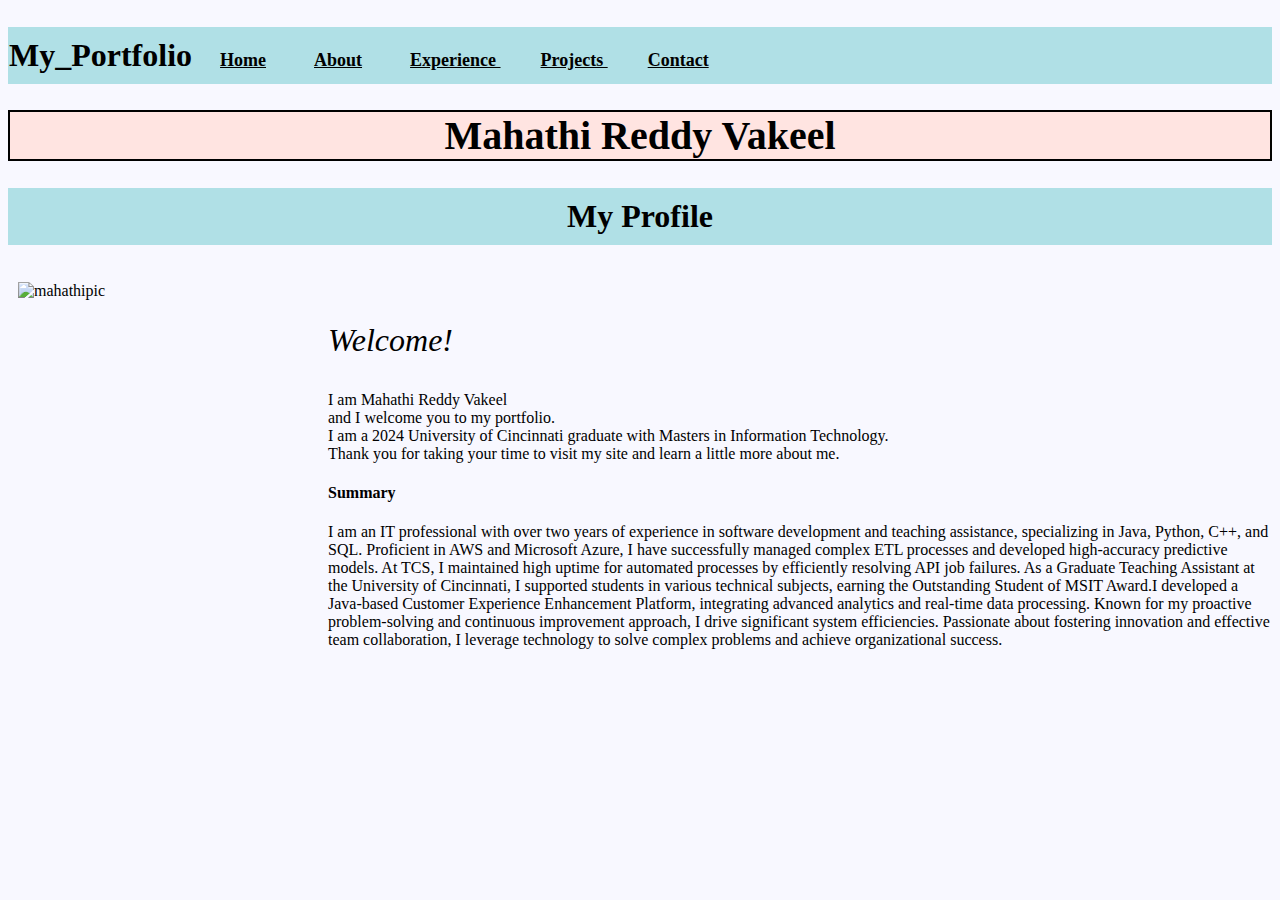
==== index.html @ 349d613b "Create index.html" ====
<!doctype html>
<html lang="en-US">

<head>

<title>Mahathi Reddy Vakeel's Portfolio</title>

<style>

body {background-color: ghostwhite;}

H1 {background-color: mistyrose;}
H2 {
    background-color: powderblue; 
    font-size: 200%; 
    color: black; 
    padding:10px 1px;
   }
.button {
    color: black;
    border: none;
    padding: 10px 20px;
    cursor: pointer;
    Font-size:18px;
    }
</style>
</head>

                   <!--head completed-->




<body>


<h2>
My_Portfolio
<a href="file:///Users/vakeelmahathireddy/Desktop/Home.html" class=button> Home</a>
<a href="file:///Users/vakeelmahathireddy/Desktop/about.html" class=button> About</a>
<a href="file:///Users/vakeelmahathireddy/Desktop/Experience.html" class=button>Experience </a>	
<a href="file:///Users/vakeelmahathireddy/Desktop/Projects.html" class=button>Projects </a>
<a href="file:///Users/vakeelmahathireddy/Desktop/contact.html" class=button> Contact</a>
</h2>


<h1 style="font-size:40px; font-color:black; text-align:center; border:2px solid black;"> Mahathi Reddy Vakeel</h1>
<h2 style="background-color: powderblue; text-align:center;">My Profile</h2>


<p>
<img src="MyProfilePic.jpeg" alt="mahathipic" style="float:left;width:300px;height:400px;padding:10px">
<br>
<p style="font-size:200%"><I> Welcome!</I></p>
I am Mahathi Reddy Vakeel <br>
and I welcome you to my portfolio.<br>
I am a 2024 University of Cincinnati graduate with Masters in Information Technology.<br> Thank you for taking your time to visit my site and learn a little more about me.
</p>

<h4>Summary</h4>
<p title="My Professional Experience" >I am an IT professional with over two years of experience in software development and teaching assistance, specializing in Java, Python, C++, and SQL. Proficient in AWS and Microsoft Azure, I have successfully managed complex ETL processes and developed high-accuracy predictive models. At TCS, I maintained high uptime for automated processes by efficiently resolving API job failures. As a Graduate Teaching Assistant at the University of Cincinnati, I supported students in various technical subjects, earning the Outstanding Student of MSIT Award.I developed a Java-based Customer Experience Enhancement Platform, integrating advanced analytics and real-time data processing. Known for my proactive problem-solving and continuous improvement approach, I drive significant system efficiencies. Passionate about fostering innovation and effective team collaboration, I leverage technology to solve complex problems and achieve organizational success.</p>

</body>
</html>
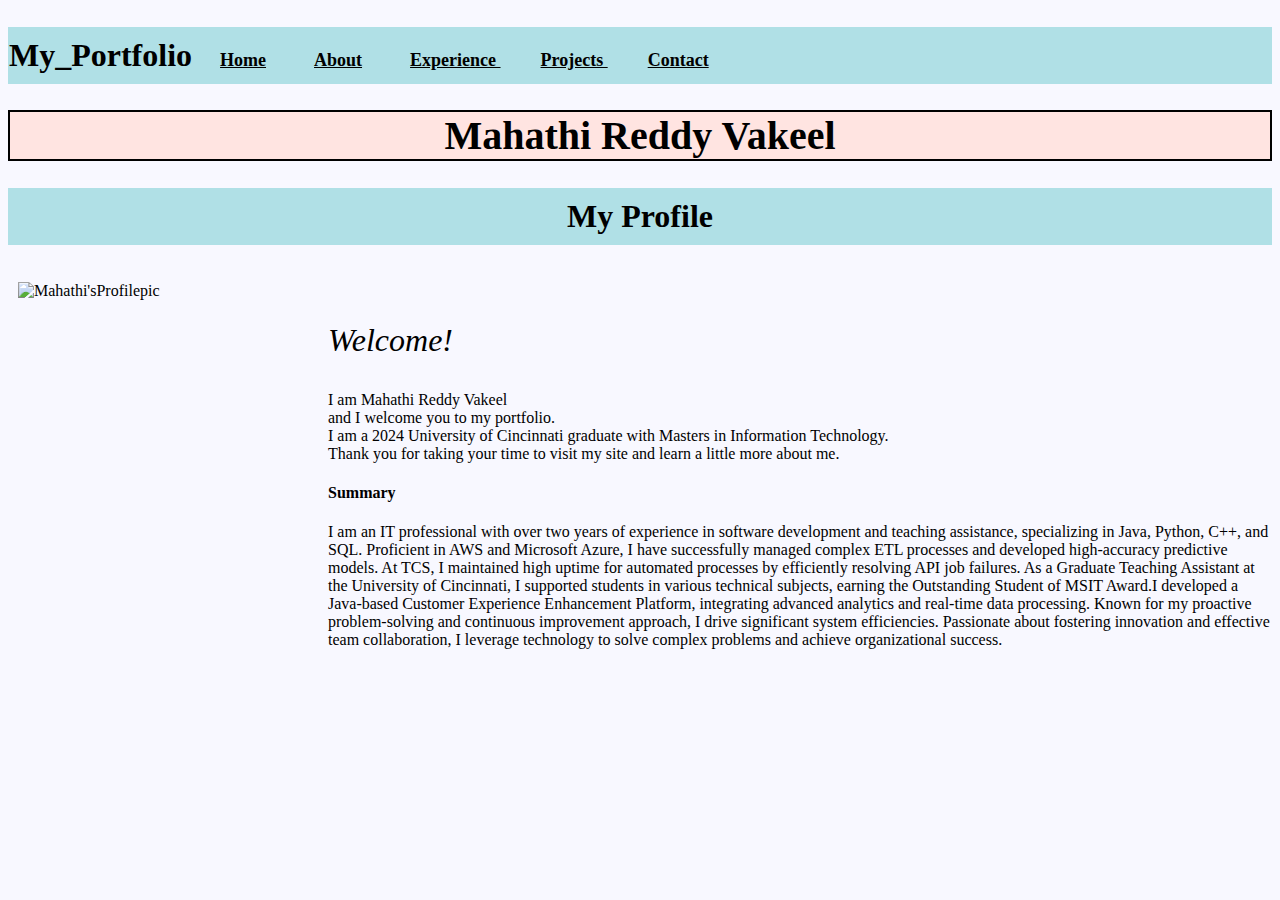
==== commit 99bd77d0: "Update index.html" ====
--- a/index.html
+++ b/index.html
@@ -49,7 +49,7 @@
 
 
 <p>
-<img src="MyProfilePic.jpeg" alt="mahathipic" style="float:left;width:300px;height:400px;padding:10px">
+<img src="Images/MyProfilePic.jpeg" alt="Mahathi'sProfilepic" style="float:left;width:300px;height:400px;padding:10px">
 <br>
 <p style="font-size:200%"><I> Welcome!</I></p>
 I am Mahathi Reddy Vakeel <br>
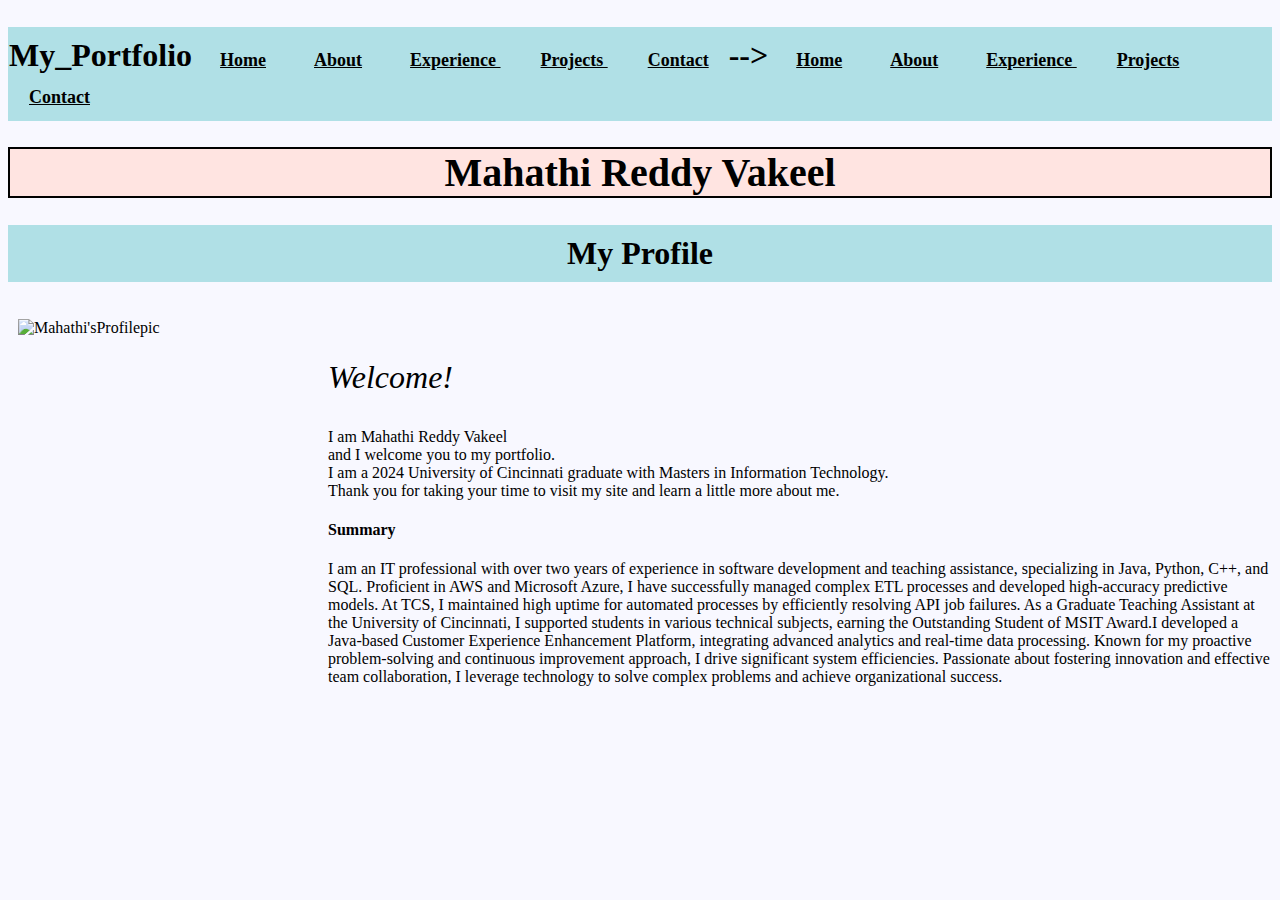
==== commit fd597cd9: "Update index.html" ====
--- a/index.html
+++ b/index.html
@@ -36,11 +36,22 @@
 
 <h2>
 My_Portfolio
-<a href="file:///Users/vakeelmahathireddy/Desktop/Home.html" class=button> Home</a>
-<a href="file:///Users/vakeelmahathireddy/Desktop/about.html" class=button> About</a>
-<a href="file:///Users/vakeelmahathireddy/Desktop/Experience.html" class=button>Experience </a>	
-<a href="file:///Users/vakeelmahathireddy/Desktop/Projects.html" class=button>Projects </a>
-<a href="file:///Users/vakeelmahathireddy/Desktop/contact.html" class=button> Contact</a>
+    <!--
+<a href="index.html" class=button> Home</a>
+<a href="about/about.html" class=button> About</a>
+<a href="about/experience/experience.html" class=button>Experience </a>	
+<a href="projects/projects.html" class=button>Projects </a>
+<a href="contact/contact.html" class=button> Contact</a>-->
+<a href="index.html" class=button> Home</a>
+<a href="subpage/about.html" class=button> About</a>
+<a href="subpage/experience.html" class=button>Experience </a>	
+<a href="subpage/projects.html" class=button>Projects </a>
+<a href="subpage/contact.html" class=button> Contact</a>-->
+    <a href="index.html" class=button> Home</a>
+<a href="about.html" class=button> About</a>
+<a href="experience.html" class=button>Experience </a>	
+<a href="projects.html" class=button>Projects </a>
+<a href="contact.html" class=button> Contact</a>
 </h2>
 
 
@@ -49,7 +60,7 @@
 
 
 <p>
-<img src="Images/MyProfilePic.jpeg" alt="Mahathi'sProfilepic" style="float:left;width:300px;height:400px;padding:10px">
+<img src="images/MyProfilePic.jpeg" alt="Mahathi'sProfilepic" style="float:left;width:300px;height:400px;padding:10px">
 <br>
 <p style="font-size:200%"><I> Welcome!</I></p>
 I am Mahathi Reddy Vakeel <br>
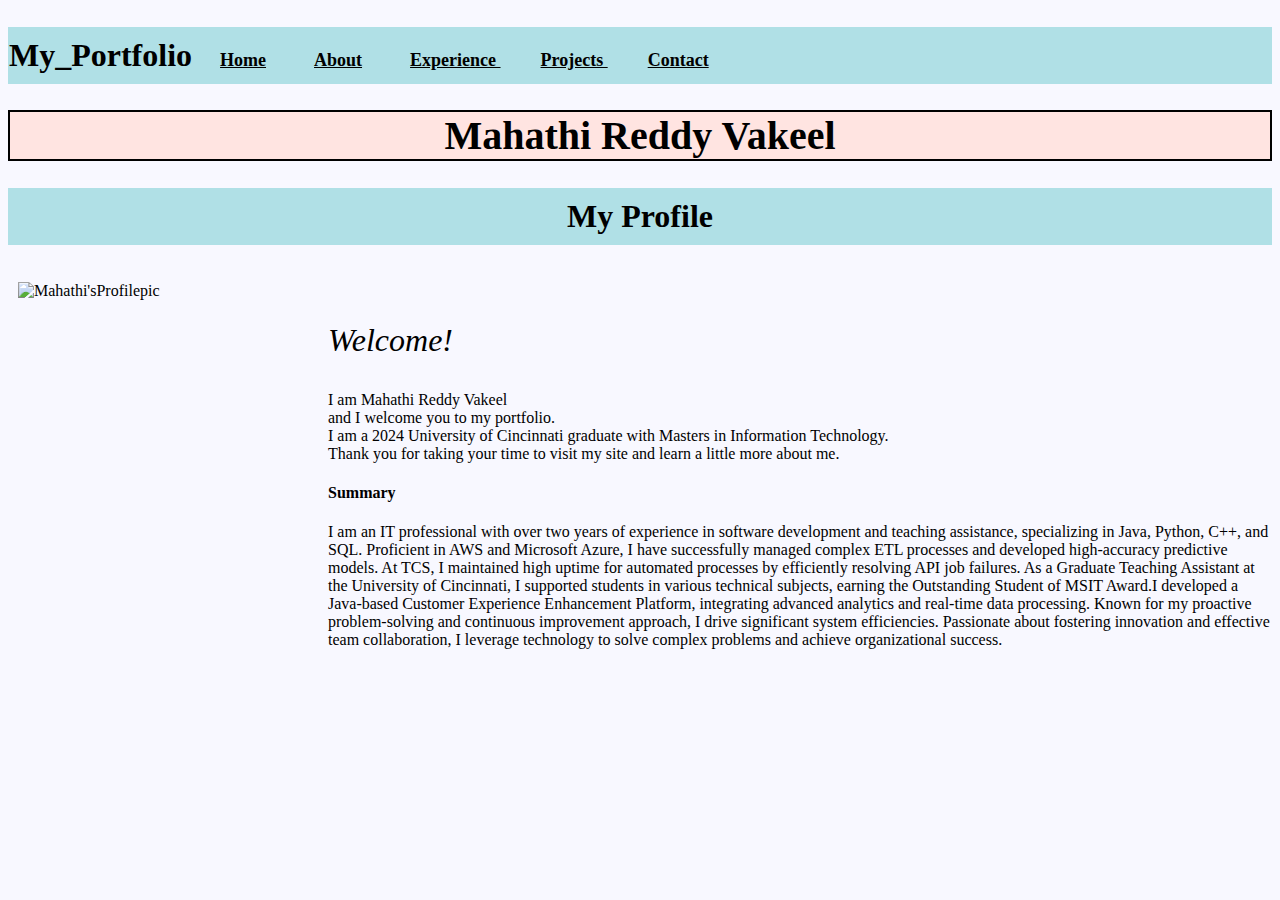
==== commit 6959784a: "Update index.html" ====
--- a/index.html
+++ b/index.html
@@ -41,7 +41,7 @@
 <a href="about/about.html" class=button> About</a>
 <a href="about/experience/experience.html" class=button>Experience </a>	
 <a href="projects/projects.html" class=button>Projects </a>
-<a href="contact/contact.html" class=button> Contact</a>-->
+<a href="contact/contact.html" class=button> Contact</a>
 <a href="index.html" class=button> Home</a>
 <a href="subpage/about.html" class=button> About</a>
 <a href="subpage/experience.html" class=button>Experience </a>	
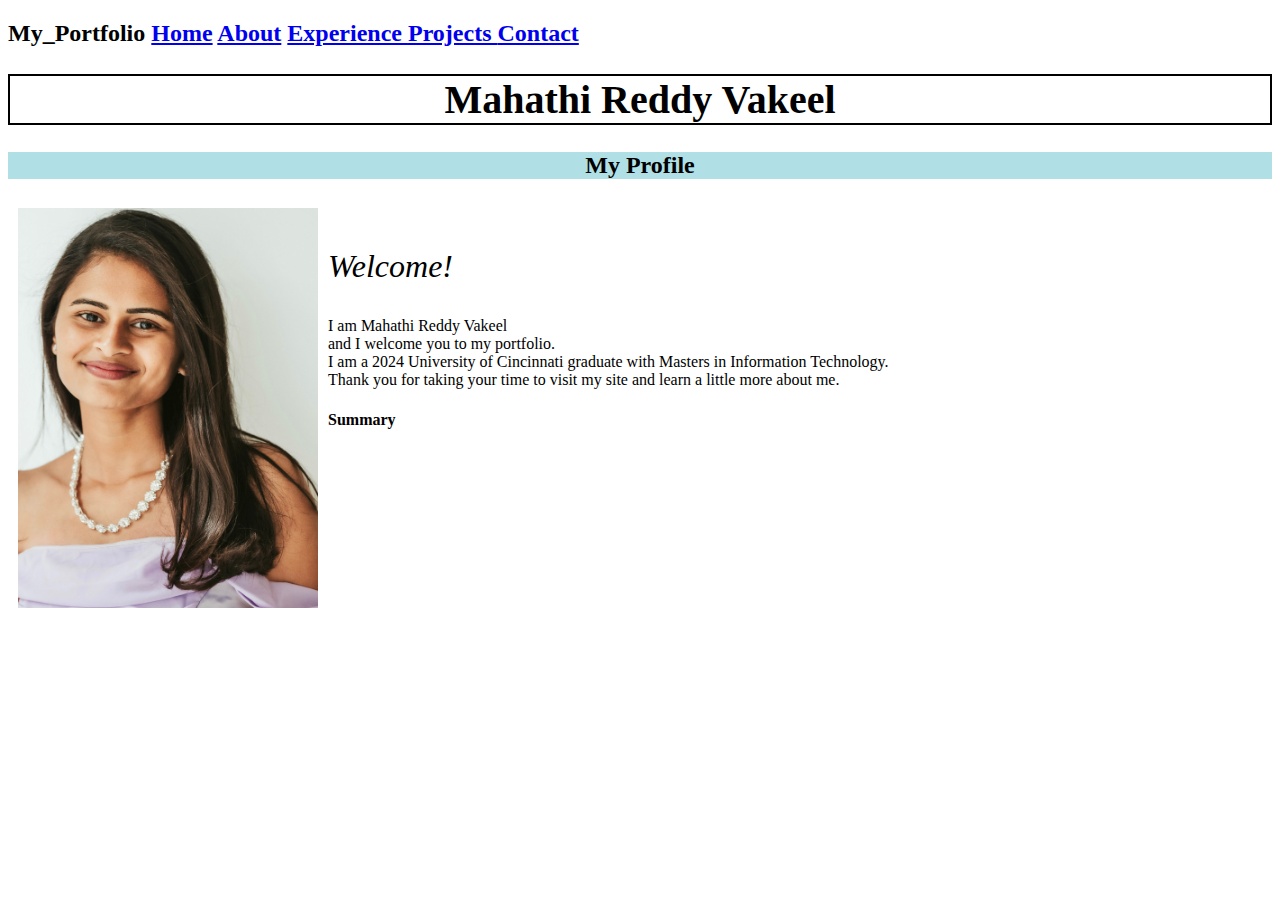
==== commit 86f7896e: "Update index.html" ====
--- a/index.html
+++ b/index.html
@@ -2,74 +2,46 @@
 <html lang="en-US">
 
 <head>
-
 <title>Mahathi Reddy Vakeel's Portfolio</title>
-
-<style>
-
-body {background-color: ghostwhite;}
-
-H1 {background-color: mistyrose;}
-H2 {
-    background-color: powderblue; 
-    font-size: 200%; 
-    color: black; 
-    padding:10px 1px;
-   }
-.button {
-    color: black;
-    border: none;
-    padding: 10px 20px;
-    cursor: pointer;
-    Font-size:18px;
-    }
-</style>
+<link rel="stylesheet" type="text/css" href="style.css">
+<script src="myScript.js"></script>
 </head>
 
-                   <!--head completed-->
-
-
-
+              			 <!--body-->
 
 <body>
 
-
-<h2>
-My_Portfolio
-    <!--
-<a href="index.html" class=button> Home</a>
-<a href="about/about.html" class=button> About</a>
-<a href="about/experience/experience.html" class=button>Experience </a>	
-<a href="projects/projects.html" class=button>Projects </a>
-<a href="contact/contact.html" class=button> Contact</a>
-<a href="index.html" class=button> Home</a>
-<a href="subpage/about.html" class=button> About</a>
-<a href="subpage/experience.html" class=button>Experience </a>	
-<a href="subpage/projects.html" class=button>Projects </a>
-<a href="subpage/contact.html" class=button> Contact</a>-->
-    <a href="index.html" class=button> Home</a>
-<a href="about.html" class=button> About</a>
-<a href="experience.html" class=button>Experience </a>	
-<a href="projects.html" class=button>Projects </a>
-<a href="contact.html" class=button> Contact</a>
+<h2>My_Portfolio
+<a href="file:///Users/vakeelmahathireddy/Desktop/Home.html" class=button> Home</a>
+<a href="file:///Users/vakeelmahathireddy/Desktop/about.html" class=button> About</a>
+<a href="file:///Users/vakeelmahathireddy/Desktop/Experience.html" class=button>Experience </a>	
+<a href="file:///Users/vakeelmahathireddy/Desktop/Projects.html" class=button>Projects </a>
+<a href="file:///Users/vakeelmahathireddy/Desktop/contact.html" class=button> Contact</a>
 </h2>
-
 
 <h1 style="font-size:40px; font-color:black; text-align:center; border:2px solid black;"> Mahathi Reddy Vakeel</h1>
 <h2 style="background-color: powderblue; text-align:center;">My Profile</h2>
 
 
 <p>
-<img src="images/MyProfilePic.jpeg" alt="Mahathi'sProfilepic" style="float:left;width:300px;height:400px;padding:10px">
-<br>
+<img src="MyProfilePic.jpeg" alt="mahathipic" style="float:left; width:300px; height:400px; padding:10px"><br>
 <p style="font-size:200%"><I> Welcome!</I></p>
 I am Mahathi Reddy Vakeel <br>
 and I welcome you to my portfolio.<br>
-I am a 2024 University of Cincinnati graduate with Masters in Information Technology.<br> Thank you for taking your time to visit my site and learn a little more about me.
+I am a 2024 University of Cincinnati graduate with Masters in Information Technology.<br> 
+Thank you for taking your time to visit my site and learn a little more about me.
 </p>
 
+
 <h4>Summary</h4>
-<p title="My Professional Experience" >I am an IT professional with over two years of experience in software development and teaching assistance, specializing in Java, Python, C++, and SQL. Proficient in AWS and Microsoft Azure, I have successfully managed complex ETL processes and developed high-accuracy predictive models. At TCS, I maintained high uptime for automated processes by efficiently resolving API job failures. As a Graduate Teaching Assistant at the University of Cincinnati, I supported students in various technical subjects, earning the Outstanding Student of MSIT Award.I developed a Java-based Customer Experience Enhancement Platform, integrating advanced analytics and real-time data processing. Known for my proactive problem-solving and continuous improvement approach, I drive significant system efficiencies. Passionate about fostering innovation and effective team collaboration, I leverage technology to solve complex problems and achieve organizational success.</p>
+
+<p id="demo"></p>
+<p id="demo1" style="display:none">
+<embed src="Resume_MahathiVakeel.pdf" type="application/pdf" width="100%" height="600px" />
+</p>
+
+<script src="myScript.js"></script>
+
 
 </body>
 </html>
